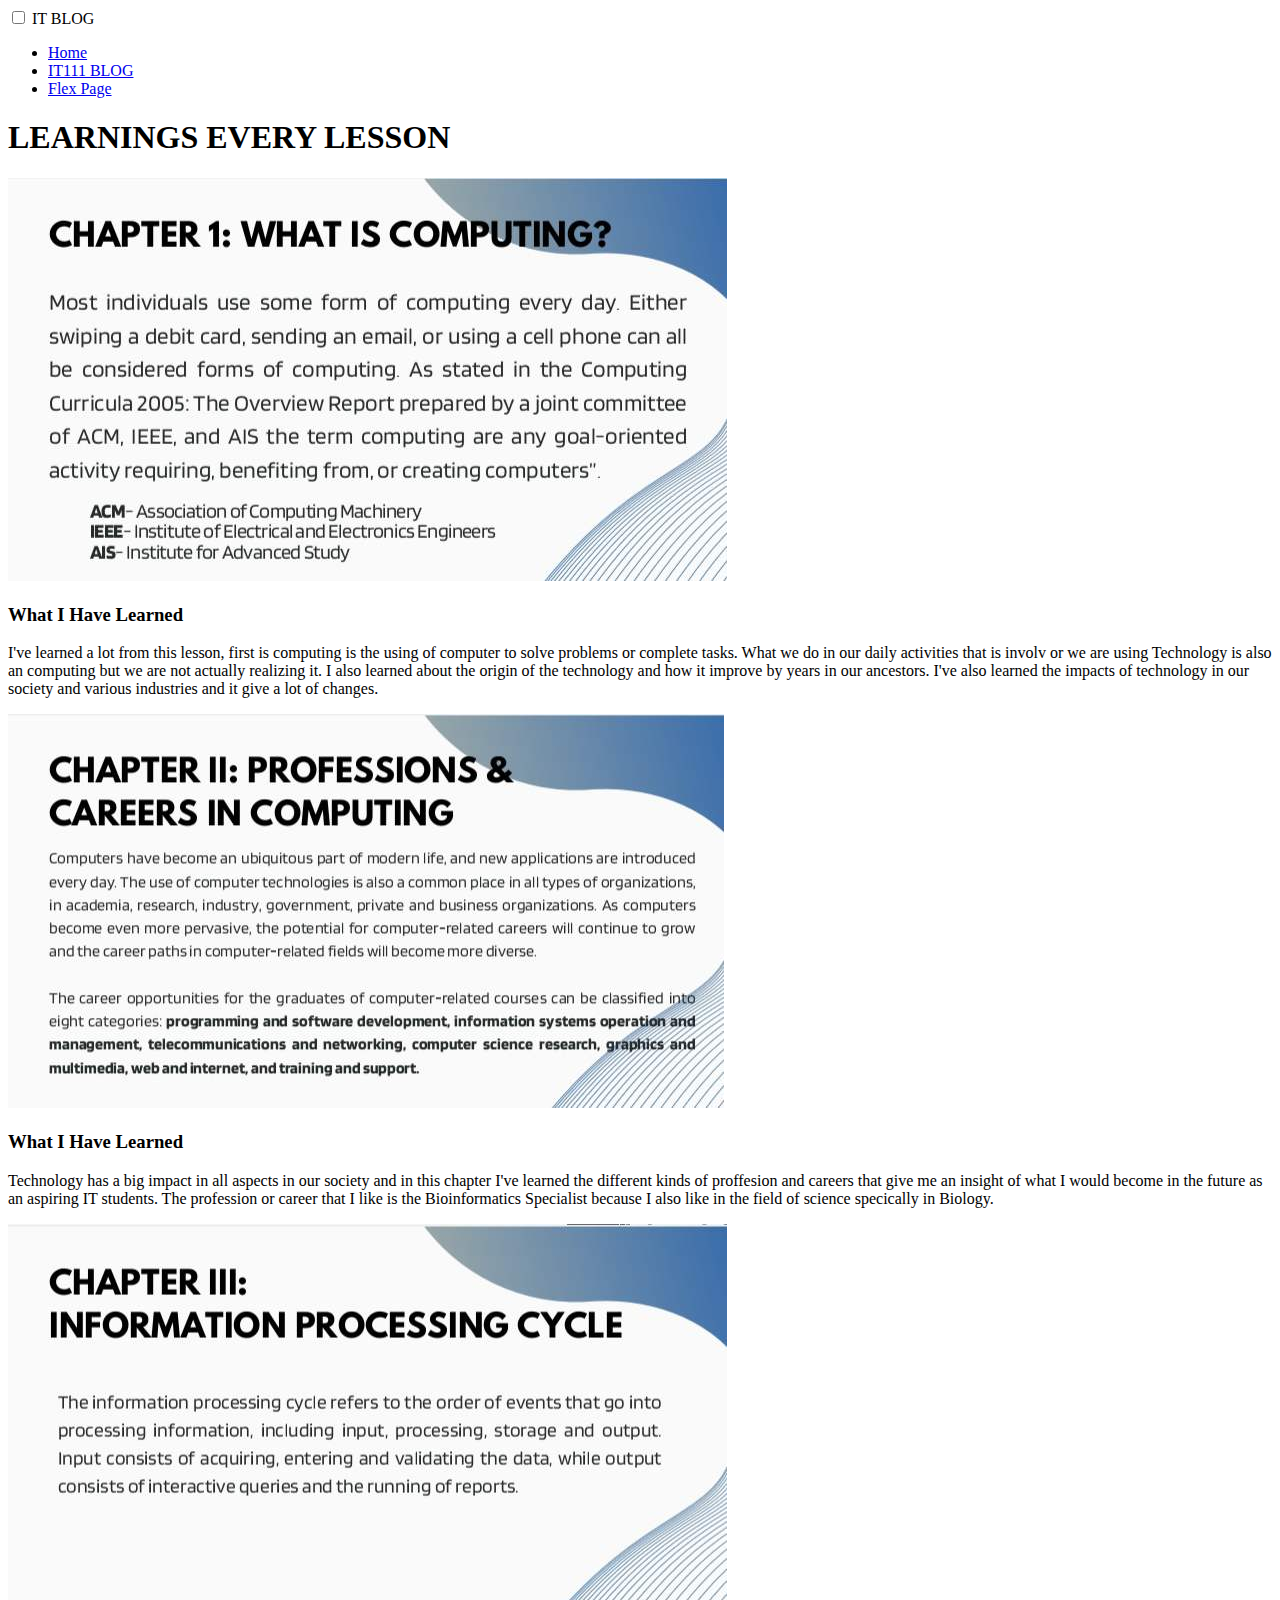
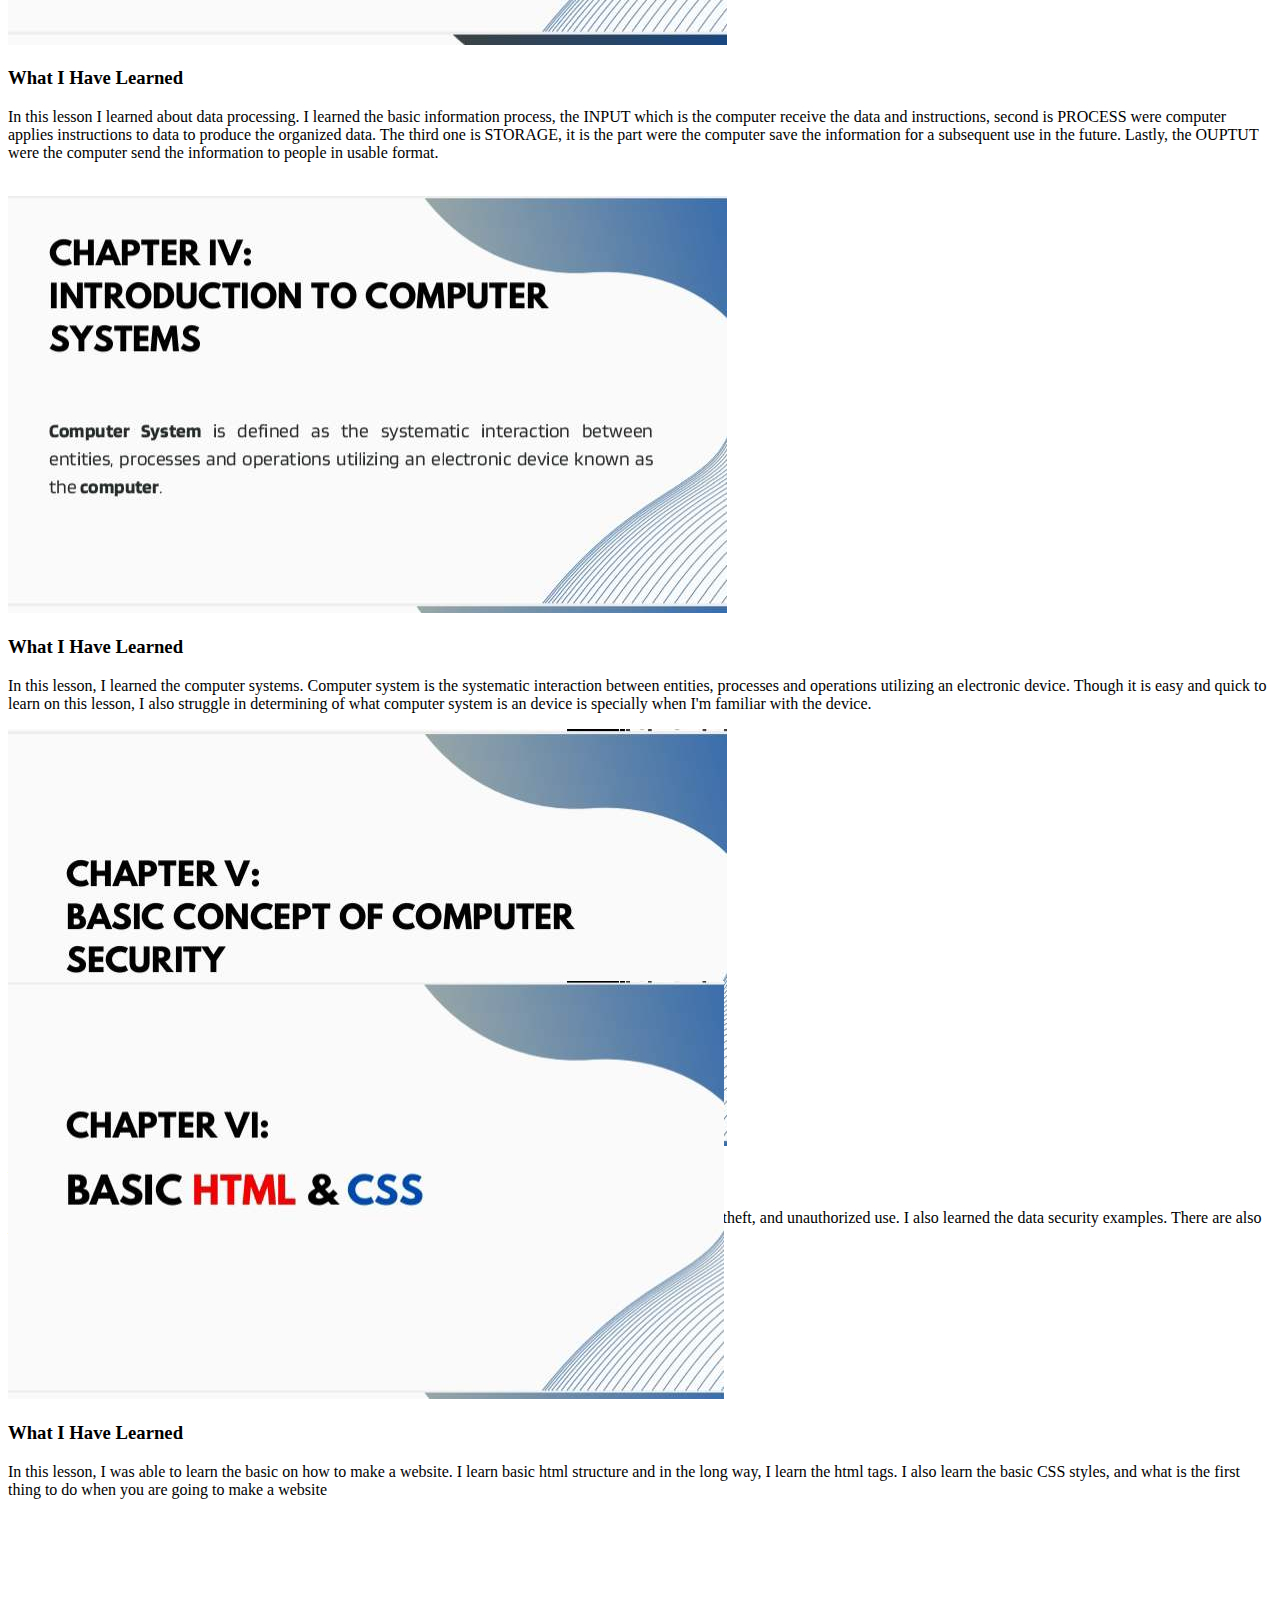
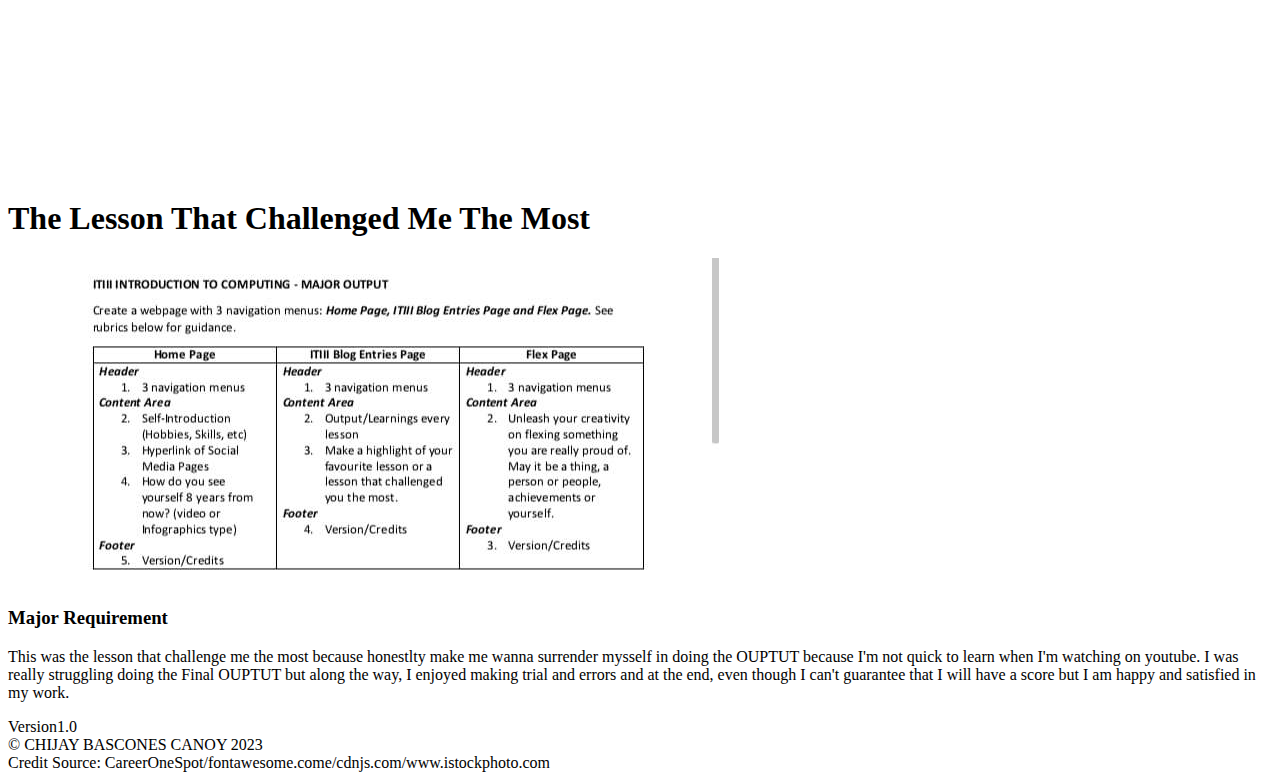
==== blog.html @ d3f0c5ba "Add files via upload" ====
<!DOCTYPE html>
<html lang="en">
<head>
    <meta charset="UTF-8">
    <meta http-equiv="X-UA-Compatible" content="IE-edge">
    <meta name="viewport" content="width=device-width, initial-scale=1.0">
    <title>IT111 BLOG PAGE</title>
    <link rel="stylesheet" href="Blog CSS.css">
    <link rel="stylesheet" href="https://cdnjs.cloudflare.com/ajax/libs/font-awesome/6.5.1/css/all.min.css" 
    integrity="sha512-DTOQO9RWCH3ppGqcWaEA1BIZOC6xxalwEsw9c2QQeAIftl+Vegovlnee1c9QX4TctnWMn13TZye+giMm8e2LwA==" 
    crossorigin="anonymous" referrerpolicy="no-referrer" />

</head>
<body>
    <nav>
        <input type="checkbox" id="cheak">
        <label for="cheak" class="cheakbtn">
            <i class="fa-solid fa-bars"></i>
        </label>
        <label class="logo">IT BLOG</label>
        <ul>
            <li><a href="index.html">Home</a></li>
            <li><a href="#">IT111 BLOG</a></li>
            <li><a href="Flex.html">Flex Page</a></li>
        </ul>
    </nav>
    
    <div id="Learnings">
        <div class="container">
            <h1 class="sub-title">LEARNINGS EVERY LESSON</h1>
            <div class="lesson-list">
                <div class="lessons">
                    <img src="images/im1.jpg">
                    <div class="layer">
                        <h3>What I Have Learned</h3>
                        <p>I've learned a lot from this lesson, first is computing is the using of computer to solve 
                        problems or complete tasks. What we do in our daily activities that is involv or we are using
                        Technology is also an computing but we are not actually realizing it. I also learned about the
                        origin of the technology and how it improve by years in our ancestors. I've also learned the
                        impacts of technology in our society and various industries and it give a lot of changes.
                        </p>
                    </div>
                </div>
                <div class="lessons">
                    <img src="images/im2.jpg">
                    <div class="layer">
                        <h3>What I Have Learned</h3>
                        <p>Technology has a big impact in all aspects in our society and in this chapter I've learned the
                            different kinds of proffesion and careers that give me an insight of what I would become in
                            the future as an aspiring IT students. The profession or career that I like is the Bioinformatics
                            Specialist because I also like in the field of science specically in Biology.  
                        </p>
                    </div>
                </div>
                <div class="lessons">
                    <img src="images/im3.jpg">
                    <div class="layer">
                        <h3>What I Have Learned</h3>
                        <p>In this lesson I learned about data processing. I learned the basic information process, the INPUT which
                            is the computer receive the data and instructions, second is PROCESS were computer applies instructions
                            to data to produce the organized data. The third one is STORAGE, it is the part were the computer save 
                            the information for a subsequent use in the future. Lastly, the OUPTUT were the computer send the information
                            to people in usable format.
                        </p>
                    </div>
                </div><br>
                <div class="lessons">
                    <img src="images/im4.jpg">
                    <div class="layer">
                        <h3>What I Have Learned</h3>
                        <p>In this lesson, I learned the computer systems. Computer system is the systematic interaction between entities,
                            processes and operations utilizing an electronic device. Though it is easy and quick to learn on this lesson, I also struggle
                            in determining of what computer system is an device is specially when I'm familiar with the device.
                        </p>
                    </div>
                </div>
                <div class="lessons">
                    <img src="images/im5.jpg">
                    <div class="layer">
                        <h3>What I Have Learned</h3>
                        <p>Computer Security also called cybersecurity is the protection of computer systems and informarion from harm,
                            theft, and unauthorized use. I also learned the data security examples. There are also the common types of cybercrimes and cybercriminnal
                        </p>
                    </div>
                </div>
                <span style="position: relative; top: -280px;">
                <div class="lessons">
                    <img src="images/im6.jpg">
                    <div class="layer">
                        <h3>What I Have Learned</h3>
                        <p>In this lesson, I was able to learn the basic on how to make a website. I learn basic html structure and in the long way, I learn the html tags.
                             I also learn the basic CSS styles, and what is the first thing to do when you are going to make a website</p>
                    </div>
                </div>
                </span>
                    <div id="highlight">
                        <div class="content">
                            <h1 class="title">The Lesson That Challenged Me The Most</h1>
                            <div class="lesson">
                                <img src="images/im7.jpg">
                                <div class="table">
                                    <h3>Major Requirement</h3>
                                    <p>This was the lesson that challenge me the most because honestlty make me wanna surrender mysself in doing the OUPTUT
                                        because I'm not quick to learn when I'm watching on youtube. I was really struggling doing the Final OUPTUT
                                        but along the way, I enjoyed making trial and errors and at the end, even though I can't guarantee that I will have a
                                        score but I am happy and satisfied in my work. 
                                    </p>
                                </div>
                            </div>
                        </div>
                    </div>
                </div>
            </div>
        </div>
    </div>
</body>
<footer>
    Version1.0<br>
    &copy; CHIJAY BASCONES CANOY 2023<br>
    Credit Source: CareerOneSpot/fontawesome.come/cdnjs.com/www.istockphoto.com
</footer>
</html>
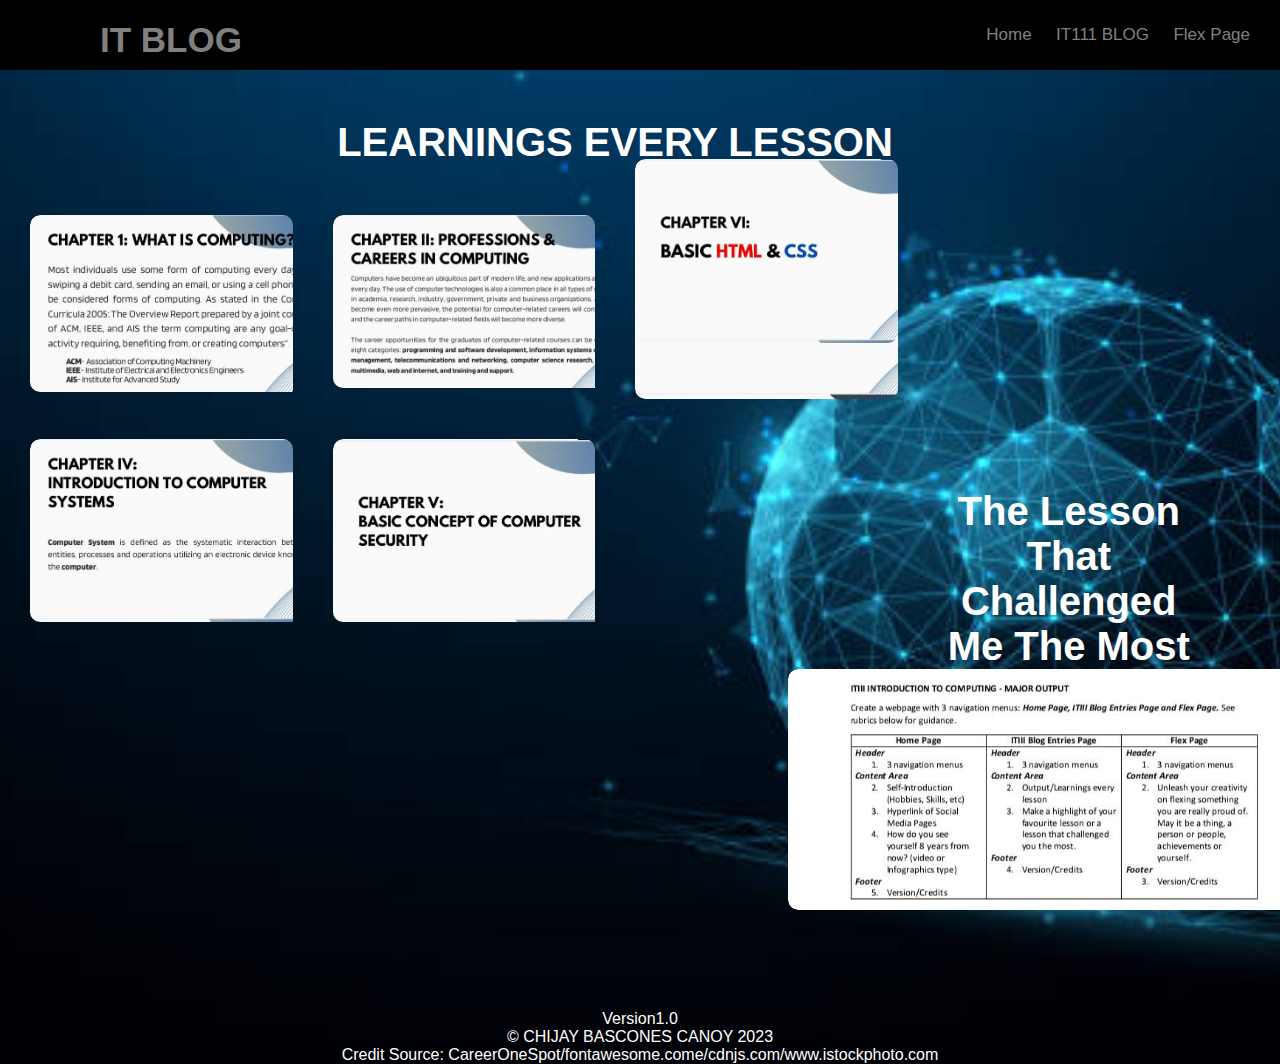
==== commit a069293d: "Update blog.html" ====
--- a/blog.html
+++ b/blog.html
@@ -5,7 +5,7 @@
     <meta http-equiv="X-UA-Compatible" content="IE-edge">
     <meta name="viewport" content="width=device-width, initial-scale=1.0">
     <title>IT111 BLOG PAGE</title>
-    <link rel="stylesheet" href="Blog CSS.css">
+    <link rel="stylesheet" href="blog.css">
     <link rel="stylesheet" href="https://cdnjs.cloudflare.com/ajax/libs/font-awesome/6.5.1/css/all.min.css" 
     integrity="sha512-DTOQO9RWCH3ppGqcWaEA1BIZOC6xxalwEsw9c2QQeAIftl+Vegovlnee1c9QX4TctnWMn13TZye+giMm8e2LwA==" 
     crossorigin="anonymous" referrerpolicy="no-referrer" />
@@ -21,7 +21,7 @@
         <ul>
             <li><a href="index.html">Home</a></li>
             <li><a href="#">IT111 BLOG</a></li>
-            <li><a href="Flex.html">Flex Page</a></li>
+            <li><a href="flex.html">Flex Page</a></li>
         </ul>
     </nav>
     
--- a/blog.css
+++ b/blog.css
@@ -0,0 +1,207 @@
+*{
+    margin: 0;
+    padding: 0;
+    list-style: none;
+    text-decoration: none;
+    box-sizing: border-box;
+}
+body{
+    min-height: 100vh;
+    background-image: url('images/fff.jpg');
+    background-size: cover;
+    background-repeat: no-repeat;
+    background-position: center;
+    font-family: 'Poppins', sans-serif;
+    background-color: black;
+}
+nav{
+    background: black;
+    height: 70px;
+    width: 100%;
+}
+label.logo{
+    color: #808080;
+    font-size: 35px;
+    line-height: 80px;
+    padding: 0 100px;
+    font-weight: bold;
+    cursor: pointer;
+}
+nav ul{
+    float: right;
+    margin-right: 20px;
+}
+nav ul li{
+    display: inline-block;
+    line-height: 70px;
+    margin: 0 10px;
+}
+nav  ul li a{
+    color: #808080;
+    font-size: 17px;
+}
+nav  ul li a:hover{
+    color: aquamarine;
+    transition: all .5s;
+}
+.cheakbtn{
+    font-size: 30px;
+    color: #fff;
+    float: right;
+    position: relative;
+    bottom: 25px;
+    line-height: 80px;
+    margin: 20px;
+    cursor: pointer;
+    display: none;
+}
+
+#cheak{
+    display: none;
+}
+
+@media (max-width: 952px)
+{
+    label.logo{
+        font-size: 30px;
+        padding-left: 50px;
+    }
+
+    nav ul li a{
+        font-size: 16px;
+    }
+}
+
+@media (max-width: 858px){
+    .cheakbtn{
+        display: block;
+    }
+    ul{
+        position: fixed;
+        width: 100%;
+        height: 100vh;
+        background: aquamarine;
+        top: 70px;
+        left: 100%;
+        text-align: center;
+        transition: all .5s;
+    }
+    nav ul li{
+        display: block;
+        margin: 50px 0;
+        line-height: 30px;
+    }
+    nav ul li a{
+        font-size: 20px;
+    }
+    a:hover{
+        background: none;
+        color: #ffcd28;
+    }
+    #cheak:checked ~ ul{
+        left: 0;
+    }
+}
+#Learnings{
+    padding: 50px 30px;
+    font-size: 20px;
+    color: white;
+    text-align: center;
+
+}
+.lesson-list{
+    display: grid;
+    grid-template-columns: repeat(auto-fit, minmax(250px, 1fr));
+    grid-gap: 40px;
+    margin-top: 50px;
+}
+.lessons{
+    border-radius: 10px;
+    position: relative;
+    overflow: hidden;
+}
+.lessons img{
+    width: 120%;
+    border-radius: 10px;
+    display: block;
+    transition: transform 0.5s;
+}
+.layer{
+    width: 100%;
+    height: 0;
+    background: linear-gradient(rgba(0,0,0,0.6), aquamarine);
+    border-radius: 10px;
+    position: absolute;
+    left: 0;
+    bottom: 0;
+    overflow: hidden;
+    display: flex;
+    align-items: center;
+    justify-content: center;
+    flex-direction: column;
+    padding: 0 40px;
+    text-align: center;
+    font-size: 11px;
+    transition: height 0.5s;
+}
+.layer h3{
+    font-weight: 500;
+    margin-bottom: 20px;
+}
+.lessons:hover img{
+    transform: scale(1.1);
+}
+.lessons:hover .layer{
+    height: 100%;
+}
+.container{
+    margin-right: 50px;
+}
+#highlight{
+    padding: 50px 0;
+}
+.lesson{
+    border-radius: 10px;
+    position: relative;
+    right: 150px;
+    width: 200%;
+    overflow: hidden;
+}
+.lesson img{
+    width: 100%;
+    border-radius: 10px;
+    display: block;
+    transition: transform 0.5s;
+}
+.table{
+    width: 100%;
+    height: 0;
+    background: linear-gradient(rgba(0,0,0,0.6), aquamarine);
+    border-radius: 10px;
+    position: absolute;
+    left: 0;
+    bottom: 0;
+    overflow: hidden;
+    display: flex;
+    align-items: center;
+    justify-content: center;
+    flex-direction: column;
+    padding: 0 40px;
+    text-align: center;
+    font-size: 16px;
+    transition: height 0.5s;
+}
+.table h3{
+    font-weight: 500;
+    margin-bottom: 20px;
+}
+.lesson:hover img{
+    transform: scale(1.1);
+}
+.lesson:hover .table{
+    height: 105%;
+}
+footer{
+    color: white;
+    text-align: center;
+}